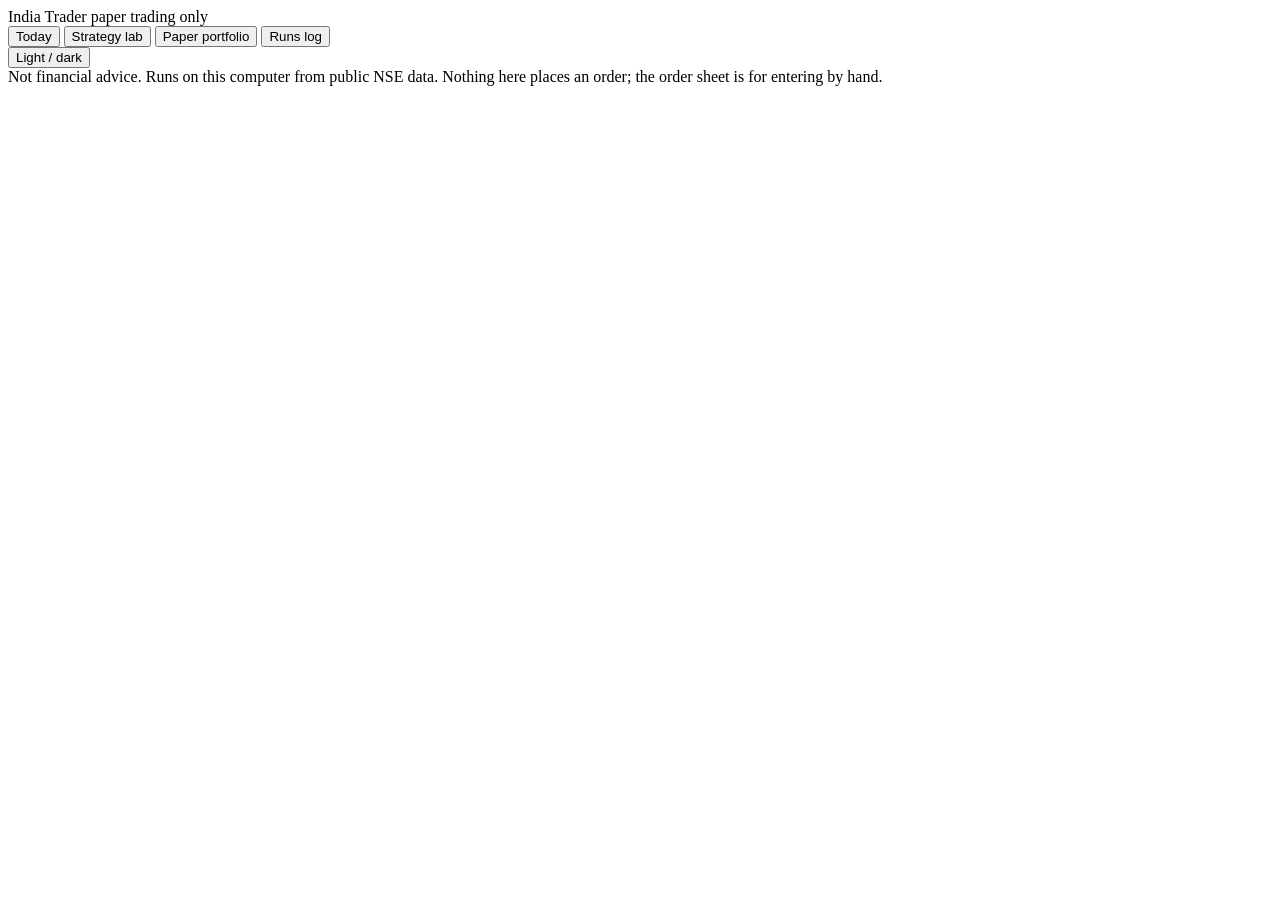
==== app/static/index.html @ c29762e8 "Local app: every command on one page, a strategy lab with charts app/server.py (standard library) se" ====
<!doctype html>
<html lang="en">
<head>
<meta charset="utf-8">
<meta name="viewport" content="width=device-width,initial-scale=1">
<meta name="app-token" content="__TOKEN__">
<title>India Trader</title>
<link rel="stylesheet" href="/app.css">
</head>
<body>
<header class="top">
  <div class="brand">India Trader <span class="muted">paper trading only</span></div>
  <nav id="tabs">
    <button data-tab="today" class="on">Today</button>
    <button data-tab="lab">Strategy lab</button>
    <button data-tab="paper">Paper portfolio</button>
    <button data-tab="runs">Runs log</button>
    <a id="mydash" href="/files/dashboard.html" target="_blank" hidden>My portfolio</a>
  </nav>
  <button id="theme" type="button" class="ghost">Light / dark</button>
</header>
<main>
  <section id="status" class="bar"></section>
  <section id="job" class="card" hidden>
    <div class="row"><h2 id="job-title">Task</h2><span id="job-state" class="pill"></span></div>
    <pre id="job-log"></pre>
  </section>

  <div id="tab-today" class="tab"></div>
  <div id="tab-lab" class="tab" hidden></div>
  <div id="tab-paper" class="tab" hidden></div>
  <div id="tab-runs" class="tab" hidden></div>
</main>
<footer>Not financial advice. Runs on this computer from public NSE data. Nothing here places an order; the
order sheet is for entering by hand.</footer>
<div id="tip" role="tooltip"></div>
<script src="/app.js"></script>
</body>
</html>
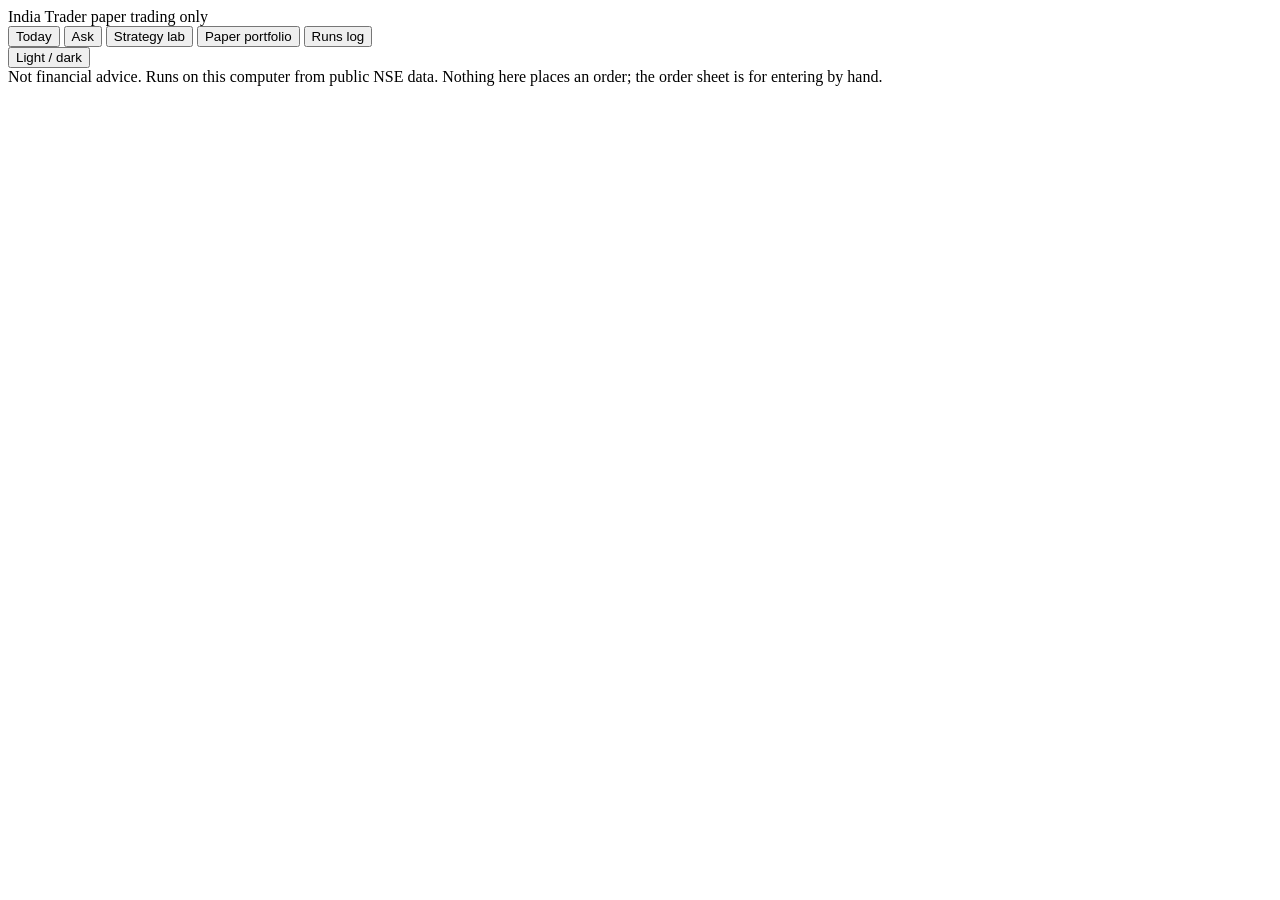
==== commit 24a192ef: "App: an Ask tab for the trade finder jobs.py advise runs research/advise.py and writes its answer to" ====
--- a/app/static/index.html
+++ b/app/static/index.html
@@ -12,6 +12,7 @@
   <div class="brand">India Trader <span class="muted">paper trading only</span></div>
   <nav id="tabs">
     <button data-tab="today" class="on">Today</button>
+    <button data-tab="ask">Ask</button>
     <button data-tab="lab">Strategy lab</button>
     <button data-tab="paper">Paper portfolio</button>
     <button data-tab="runs">Runs log</button>
@@ -27,6 +28,7 @@
   </section>
 
   <div id="tab-today" class="tab"></div>
+  <div id="tab-ask" class="tab" hidden></div>
   <div id="tab-lab" class="tab" hidden></div>
   <div id="tab-paper" class="tab" hidden></div>
   <div id="tab-runs" class="tab" hidden></div>
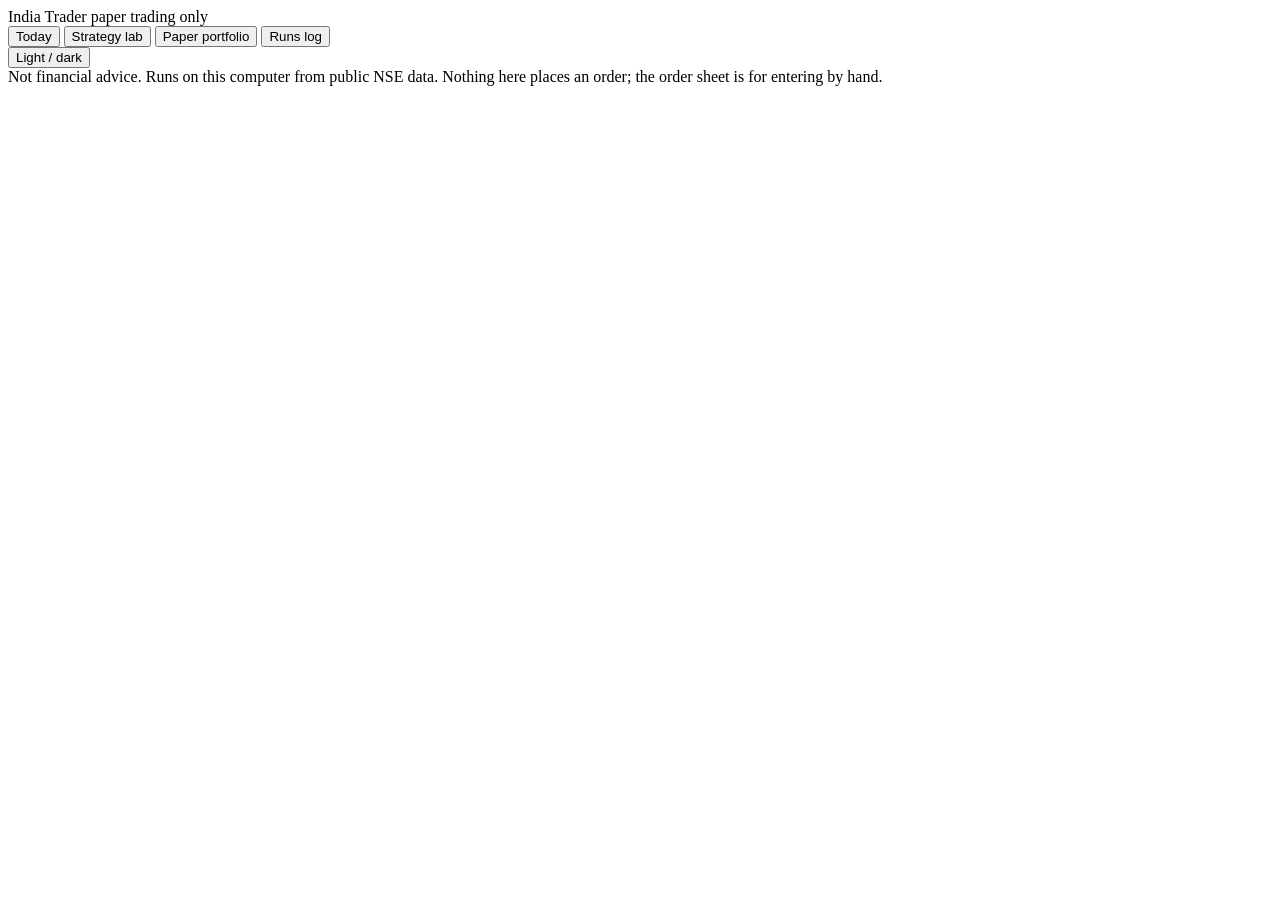
==== commit 866f616d: "Phase 0: equities-only multibagger direction, clean slate Removes what the new goal (3x in 3 years, " ====
--- a/app/static/index.html
+++ b/app/static/index.html
@@ -12,11 +12,9 @@
   <div class="brand">India Trader <span class="muted">paper trading only</span></div>
   <nav id="tabs">
     <button data-tab="today" class="on">Today</button>
-    <button data-tab="ask">Ask</button>
     <button data-tab="lab">Strategy lab</button>
     <button data-tab="paper">Paper portfolio</button>
     <button data-tab="runs">Runs log</button>
-    <a id="mydash" href="/files/dashboard.html" target="_blank" hidden>My portfolio</a>
   </nav>
   <button id="theme" type="button" class="ghost">Light / dark</button>
 </header>
@@ -28,7 +26,6 @@
   </section>
 
   <div id="tab-today" class="tab"></div>
-  <div id="tab-ask" class="tab" hidden></div>
   <div id="tab-lab" class="tab" hidden></div>
   <div id="tab-paper" class="tab" hidden></div>
   <div id="tab-runs" class="tab" hidden></div>
